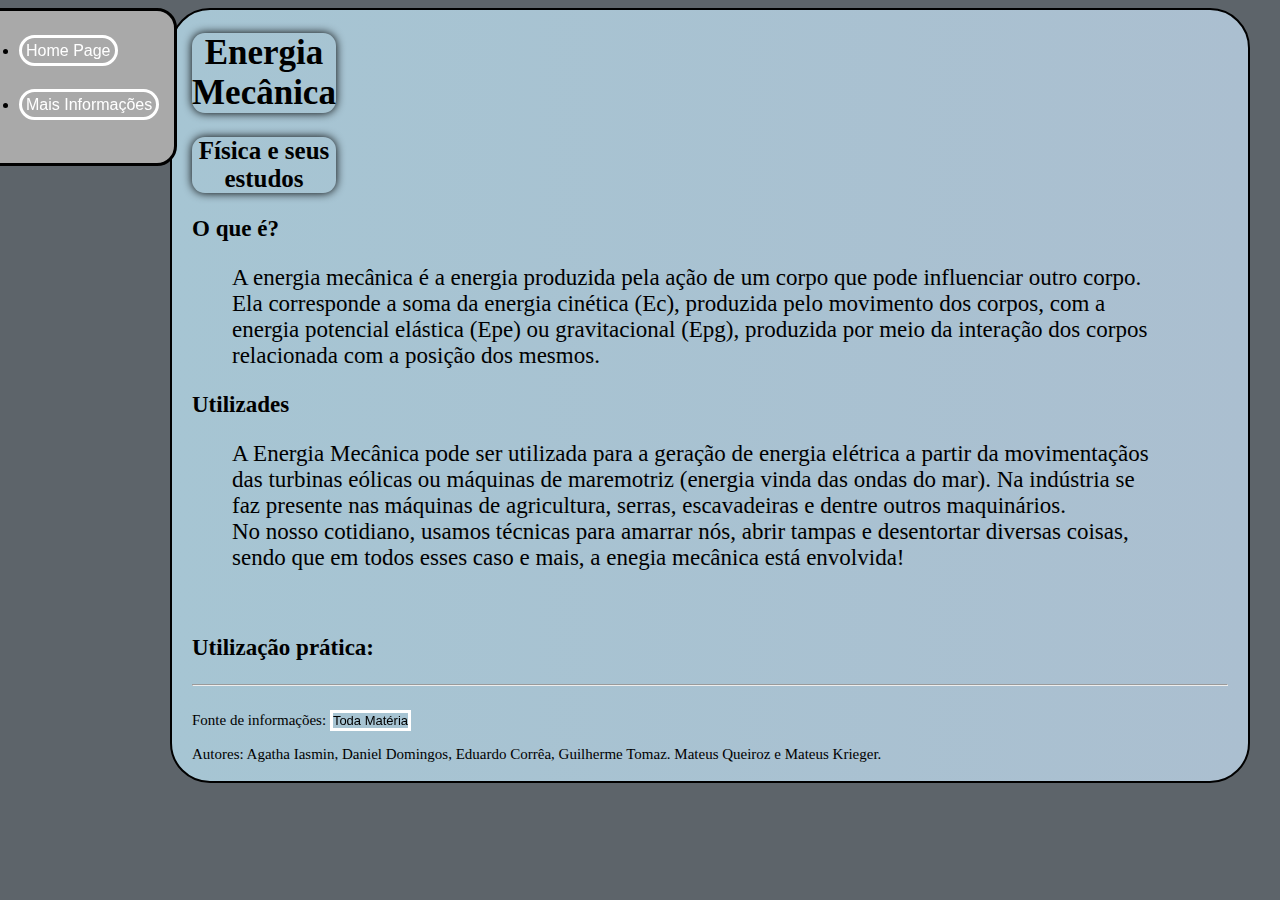
==== index.html @ a5316816 "Primeira versão" ====
<!DOCTYPE html>
<html lang="pt-BR">
<head>
    <meta charset="UTF-8">
    <meta name="viewport" content="width=device-width, initial-scale=1.0">
    <link rel="stylesheet" href="style.css">
    <link rel="shortcut icon" href="./img/icone.globo.png" type="image/png">    
    <title>Home</title>
</head>
<div class="cabecalho">
    <ul>
        <li><a href="index.html">Home Page</a></li><br><br>
        <li><a href="index2.html">Mais Informações</a></li><br>
    </ul>
</div>
    <body>
 <div id="texto">
        <h1 class="titulo">Energia Mecânica</h1>
        <h2 class="titulo2">Física e seus estudos</h2>

        <h3 class="titulo3">O que é?</h3>
        <p class="info">A energia mecânica é a energia produzida pela ação de um corpo que pode influenciar outro corpo. Ela corresponde a soma da energia cinética (Ec), produzida pelo movimento dos corpos, com a energia potencial elástica (Epe) ou gravitacional (Epg), produzida por meio da interação dos corpos relacionada com a posição dos mesmos.</p>
        
        <h3 class="titulo3">Utilizades</h3>
        <p class="info">A Energia Mecânica pode ser utilizada para a geração de energia elétrica a partir da movimentaçãos das turbinas eólicas ou máquinas de maremotriz (energia vinda das ondas do mar). Na indústria se faz presente nas máquinas de agricultura, serras, escavadeiras e dentre outros maquinários. <br>
        No nosso cotidiano, usamos técnicas para amarrar nós, abrir tampas e desentortar diversas coisas, sendo que em todos esses caso e mais, a enegia mecânica está envolvida!
        </p><br>

        <h3>Utilização prática:</h3>
        <div class="video">

        </div>
    </article>
    <hr>
    <br>
    <footer>
        Fonte de informações: <a class="a_footer" href="https://www.todamateria.com.br/energia-mecanica/">Toda Matéria</a><br><br>
        Autores: Agatha Iasmin, Daniel Domingos, Eduardo Corrêa, Guilherme Tomaz. Mateus Queiroz e Mateus Krieger.
    </footer>
</div>
<br>
</body>
</html>
---- style.css ----
body{
    background:linear-gradient(to left, rgb(171, 191, 208), rgb(166, 197, 211));
    border: 2px rgb(0, 0, 0) solid;
    margin-left: 170px;
    margin-right: 30px;
    border-radius: 40px; 
}

html{
    background-color: rgb(93, 100, 106);
}

a{  
    transition: 0.5s;
    filter: opacity(100%);
    font-family: Impact, Haettenschweiler, 'Arial', sans-serif;
    text-decoration: none;
    border-radius: 20px;
    border: rgb(255, 255, 255) solid 3px;
    padding: 4px;
}

a:hover{
    font-family:'Lucida Grande';
    text-decoration: none;
    color: black;
    border-radius: 20px;
    padding: 8px /* */
}

.cabecalho{
    background-color: darkgray;
    padding: 15px; /* */
    position: fixed;
    left: -39px; /* */
    top: 8px; /* */
    border: black 3px solid;
    border-radius: 20px; 
}
.cabecalho a{
    color: white;
    text-decoration: none;
}
p{
    font-family: 'Times New Roman', Times, serif;
    font-size: 23px; /* */
    margin-left: 40px;
    margin-right: 60px;
}
#texto{
    margin-left: 20px; /* */
    margin-right: 20px; /* */
}
h1{
    font-size: 35px; /* */
    box-shadow: 0px 0px 10px;
    width: 9rem;
    text-align: center;
    border-radius: 0.8rem;
}


h2{
    font-size: 25px; /* */
    box-shadow: 0px 0px 10px;
    width: 9rem;
    text-align: center;
    border-radius: 0.8rem;
}
h3{
    font-size: 23px; /* */
}

footer{
    font-size: 15px;
}

img{  
    display: block;            
    margin-left: auto;       
    margin-right: auto;      
    max-width: 100%;         
    height: auto;     
    border-radius: 40px; 
    border: rgb(0, 0, 0) solid 3px;
    box-shadow: 0px 0px 4px;

}  

.a_footer{
    transition: 0.0s;
    filter: opacity(100%);
    font-family: Impact, Haettenschweiler, 'Arial', sans-serif;
    text-decoration: none;
    border-radius: 0px;
    padding: 0px;
    font-size: small;
    color: black;
}

.a_footer:hover{
    font-family: Impact, Haettenschweiler, 'Arial', sans-serif;
    text-decoration: none;
    color: black;
    border-radius: 0px;
    padding: 0px    
}

@media (max-width: 500px) {  
    body{
        background:linear-gradient(to left rgb(110, 136, 158), rgb(132, 154, 172));
        border: 10px rgb(0, 0, 0);
        margin-left: 0rem;
        margin-right: 0rem;
        border-radius: 4rem; 
    }
    
    html{
        background-color: bisque;
    }
    
    a{  
        color: black;
        filter: opacity(100%);
        font-family: Impact, Haettenschweiler, 'Arial', sans-serif;
        text-decoration: none;
        border-radius: 20px;
        border: rgb(0, 0, 0) solid 2px;
        padding: 5px;
        background-color: rgb(255, 140, 0);
    }
    
    a:hover{
        font-family:'Lucida Grande';
        text-decoration: none;
        color: rgb(255, 255, 255);
        border-radius: 0.2rem;
        padding: 0.1rem /* */
    }
    
    .cabecalho{
        background-color: darkgray;
        padding: 15px;
        left: -39px;
        top: 8px;
        border-radius: 40px;
        position: static;
        border: rgb(0, 0, 0) solid 2px;
    }
    .cabecalho a{
        color: rgb(255, 255, 255);
        text-decoration: none;
    }
    p{
        font-family: 'Times New Roman', Times, serif;
        font-size: 0.8rem;
    }
    #texto{
        margin-left: 2rem;
        margin-right: 2rem;
    }
    h1{
        font-size: 1.5rem;
    }
    h2{
        font-size: 1rem;
    }
    h3{
        font-size: 1.5rem;
    }

    footer{
        font-size: 0.5rem;
    }
    
    .a_footer{
        background-color: rgb(255, 255, 255);
        color: black;
        transition: 0.0s;
        filter: opacity(100%);
        font-family: Impact, Haettenschweiler, 'Arial', sans-serif;
        text-decoration: none;
        border-radius: 0rem;
        border: rgb(255, 255, 255) solid 0rem;
        padding: 0rem;
        font-size: small;
    }
    
    .a_footer:hover{
        font-family: Impact, Haettenschweiler, 'Arial', sans-serif;
        text-decoration: none;
        color: black;
        border-radius: 0rem;
        padding: 0rem;    
    }
    

    img{  
        display: block;            
        margin-left: auto;       
        margin-right: auto;      
        max-width: 100%;         
        height: auto;     
        border-radius: 1rem; 
        border: rgb(0, 0, 0) solid 0.02rem;
    }  
    
}
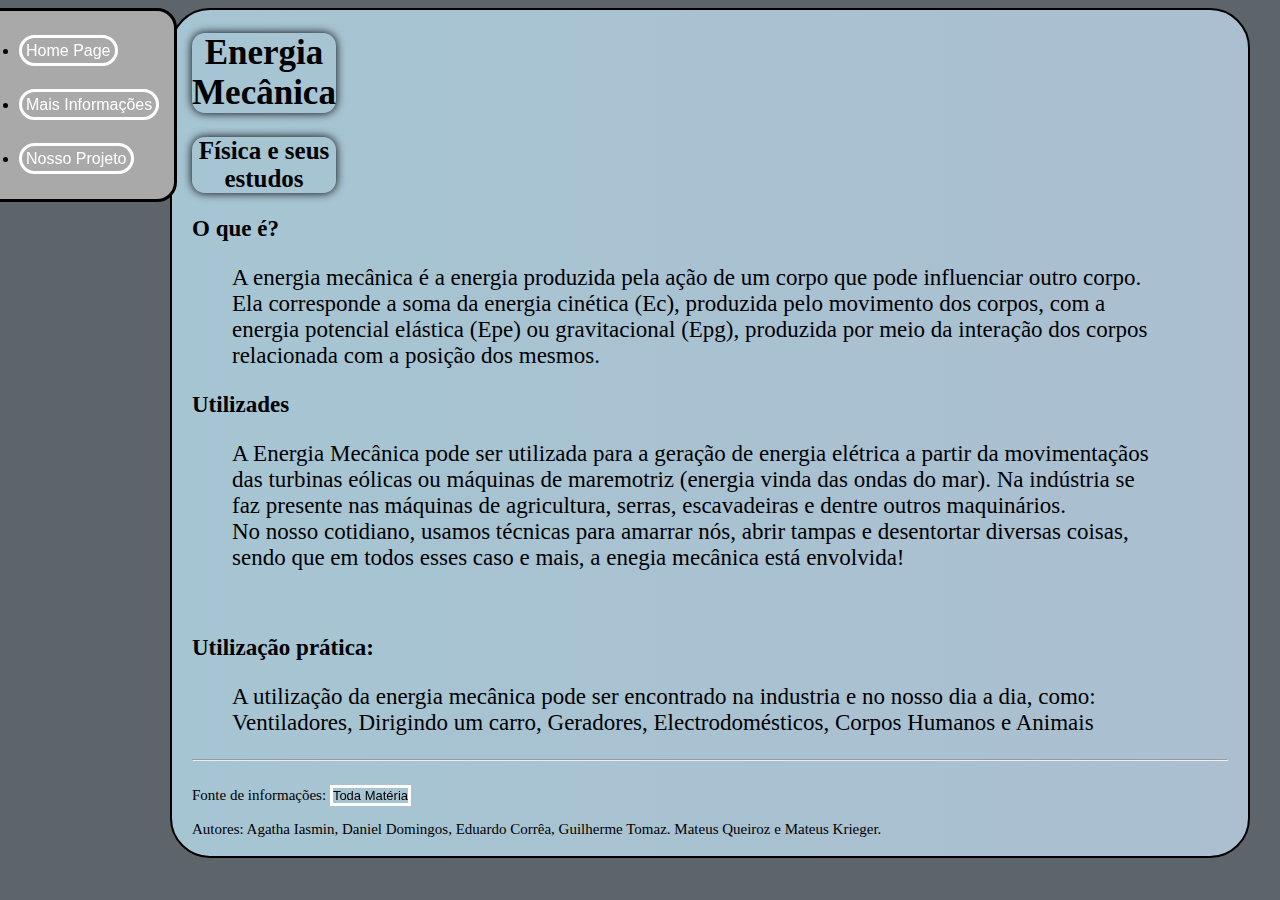
==== commit add47668: "Add files via upload" ====
--- a/index.html
+++ b/index.html
@@ -5,12 +5,13 @@
     <meta name="viewport" content="width=device-width, initial-scale=1.0">
     <link rel="stylesheet" href="style.css">
     <link rel="shortcut icon" href="./img/icone.globo.png" type="image/png">    
-    <title>Home</title>
+    <title>Home Inicial</title>
 </head>
 <div class="cabecalho">
     <ul>
         <li><a href="index.html">Home Page</a></li><br><br>
-        <li><a href="index2.html">Mais Informações</a></li><br>
+        <li><a href="mais_informacoes.html">Mais Informações</a></li><br><br>
+        <li><a href="nosso_projeto.html">Nosso Projeto</a></li>
     </ul>
 </div>
     <body>
@@ -27,6 +28,7 @@
         </p><br>
 
         <h3>Utilização prática:</h3>
+        <p class="info">A utilização da energia mecânica pode ser encontrado na industria e no nosso dia a dia, como: Ventiladores, Dirigindo um carro, Geradores, Electrodomésticos, Corpos Humanos e Animais</p>
         <div class="video">
 
         </div>
